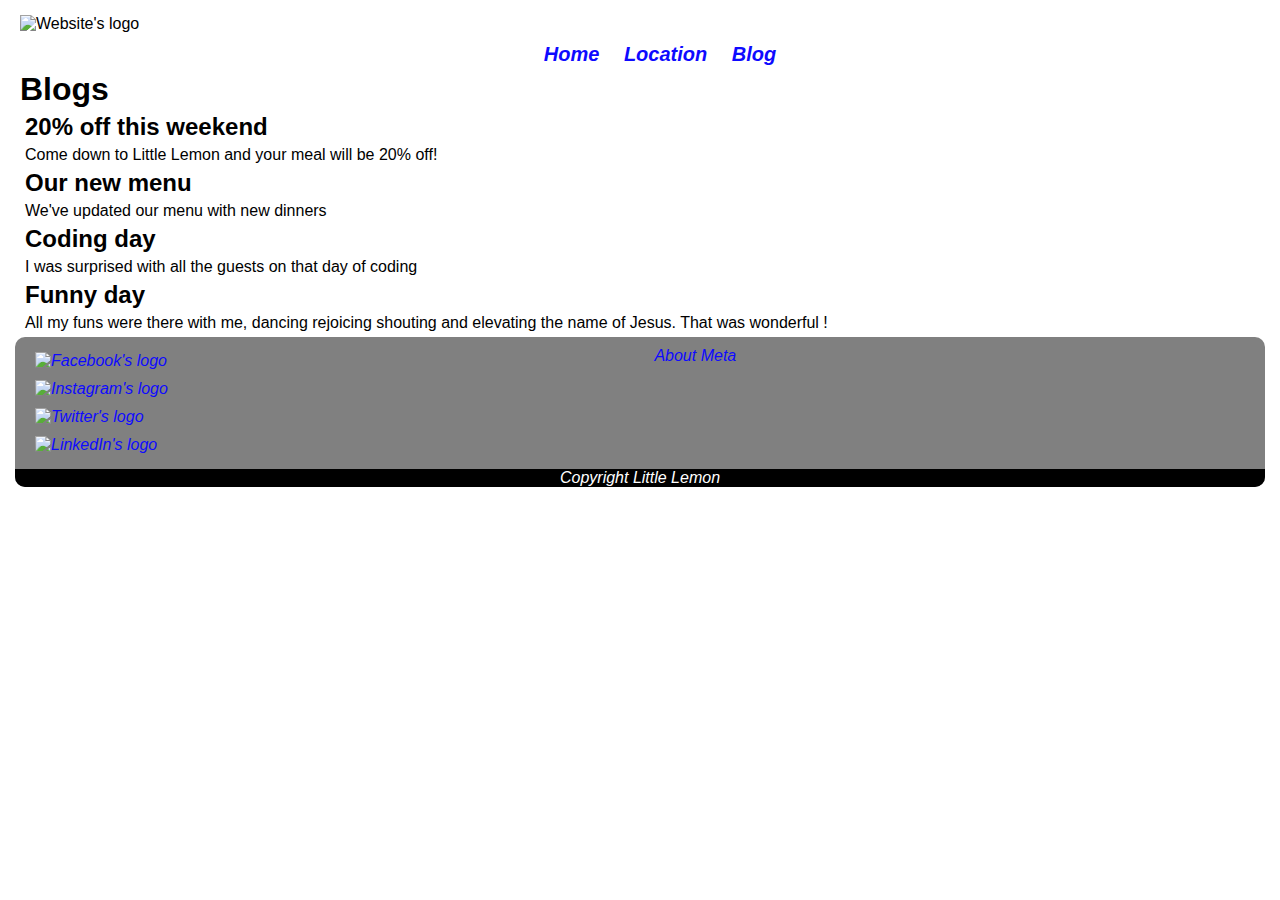
==== html/blog.html @ 928a14f2 "Adding some files and styles" ====
<!DOCTYPE html>
<html lang="en">
<head>
    <meta charset="UTF-8">
    <meta name="viewport" content="width=device-width, initial-scale=1.0">
    <title>Little Lemon</title>
    <link rel="stylesheet" href="../styles/style.css">
</head>
<body>
    <header>
        <img src="img/log.png" alt="Website's logo">
    </header>
    <nav>
        <ul>
            <li><a href="index.html">Home</a></li>
            <li><a href="location.html">Location</a></li>
            <li><a href="blog.html">Blog</a></li>
        </ul>
    </nav>
    <main>
        <h1>Blogs</h1>
        <article>
            <h2>20% off this weekend</h2>
            <p>Come down to Little Lemon and your meal will be 20% off!</p>
        </article>
        <article>
            <h2>Our new menu</h2>
            <p>We've updated our menu with new dinners </p>
        </article>
        <article>
            <h2>Coding day</h2>
            <p>I was surprised with all the guests on that day of coding</p>
        </article>
        <article>
            <h2>Funny day</h2>
            <p>All my funs were there with me, dancing rejoicing shouting and elevating the name of Jesus. That was wonderful !</p>
        </article>
    </main>
    <footer>
        <div class="footer-content">
            <div class="social-media">
                <a href="https://facebook.com" target="_blank"><img src="img/facebook.ico" alt="Facebook's logo"></a><br/>
                <a href="https://instagram.com" target="_blank"><img src="img/instagram.ico" alt="Instagram's logo"></a><br/>
                <a href="https://x.com" target="_blank"><img src="img/twitter.ico" alt="Twitter's logo"></a><br/>
                <a href="https://linkedin.com" target="_blank"><img src="img/linkedin.ico" alt="LinkedIn's logo"></a>
            </div>
            <div class="privacy">
                <a href="https://meta.com">About Meta</a>
            </div>
        </div>
        <p>Copyright Little Lemon</p>
    </footer>
    <script src="../js/script.js"></script>
</body>
</html>
---- styles/style.css ----
* {
    margin: 5px;
    /* padding: 2px; */
    font-family: Verdana, Tahoma, sans-serif;
}

a {
    text-decoration: none;
    font-style: italic;
    color: rgb(14, 10, 255);
    font-weight: lighter;
}

/* header img {
    position: top left fixed;
    width: 50px;
    height: 50px;
} */
header {
    position: relative;
    top: 0;
    left: 0;
    right: 0;
}

.header  {
    position: sticky;
    top: 0;
    left: 15px;
    width: 100%;
    height: 50%;
    background: lightgray;
    border-radius: 0px 0px 10px 10px;
}

nav {
    text-align: center;
}

ul li {
    text-align: justify;
    display: inline;
    justify-content: center;
    /* text-decoration: solid underline 3px rgb(14, 10, 255); */
    font-weight: 900;
    font-size: 20px;
}

ul li:visited {
    color: rgb(14, 10, 255);
}

ul li:hover {
    font-size: 22px;
    transition: 1000ms;
    color: rgb(61, 176, 243);
}

.footer-content{
    display: inline-flex;
    flex-direction: row;
    align-items: stretch;
    justify-content: center;
}

.social-media, .privacy {
    width: 48vw;
}

.social-media img {
    width: 40px;
    /* height: 40px; */
}

footer {
    position: sticky;
    bottom: 0;
    left: 15px;
    right: 15px;
    background-color: grey;
    padding: 0;
    border-radius: 10px;
}

footer p {
    margin: 0;
    font-style: italic;
    text-align: center;
    color: #fff;
    background: #000;
    border-radius: 0px 0px 10px 10px;
}
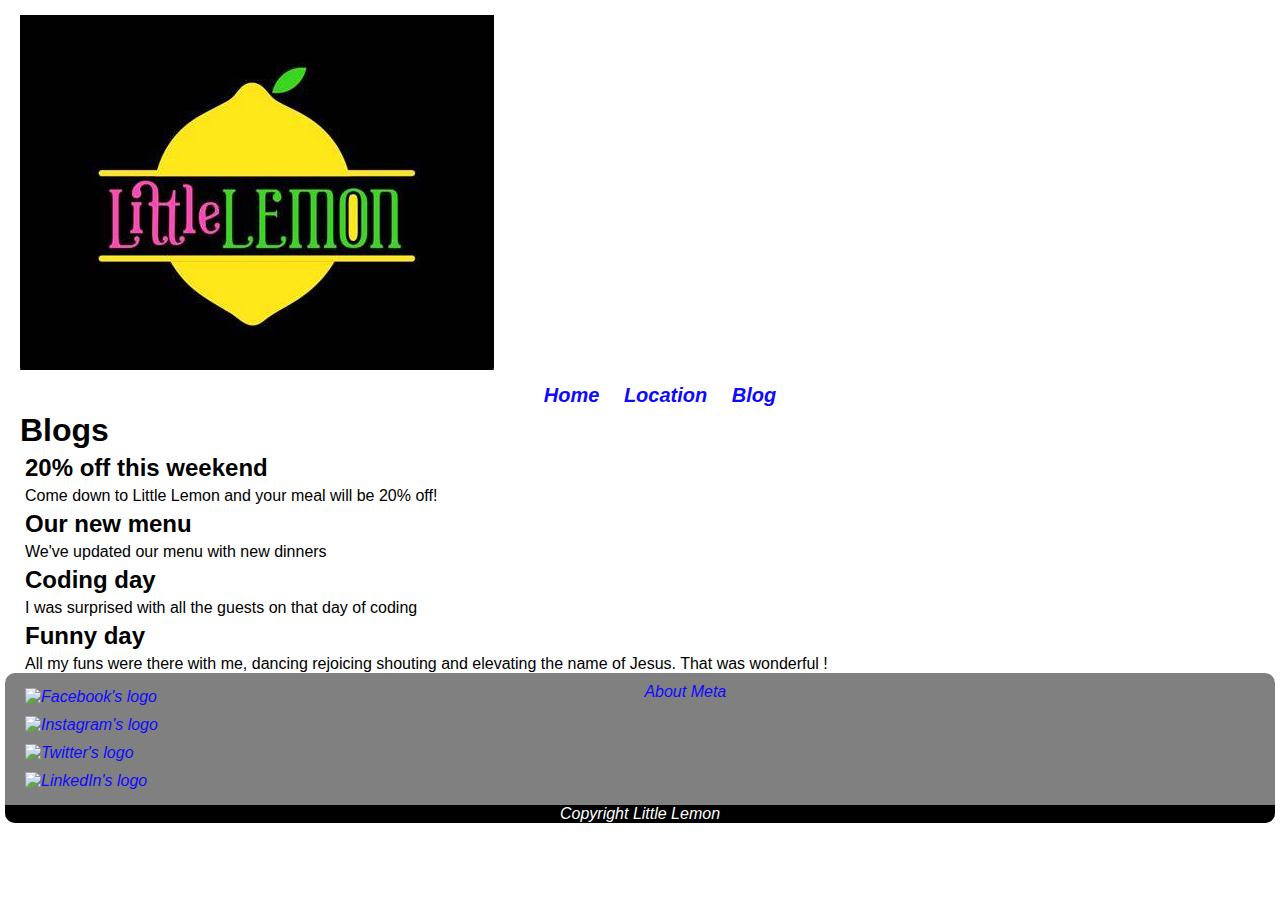
==== commit 81c2d48d: "Adding some images and styles" ====
--- a/html/blog.html
+++ b/html/blog.html
@@ -8,7 +8,7 @@
 </head>
 <body>
     <header>
-        <img src="img/log.png" alt="Website's logo">
+        <img src="../img/little_lemon_logo.jpeg" alt="Website's logo">
     </header>
     <nav>
         <ul>
--- a/styles/style.css
+++ b/styles/style.css
@@ -1,6 +1,5 @@
 * {
     margin: 5px;
-    /* padding: 2px; */
     font-family: Verdana, Tahoma, sans-serif;
 }
 
@@ -11,28 +10,6 @@
     font-weight: lighter;
 }
 
-/* header img {
-    position: top left fixed;
-    width: 50px;
-    height: 50px;
-} */
-header {
-    position: relative;
-    top: 0;
-    left: 0;
-    right: 0;
-}
-
-.header  {
-    position: sticky;
-    top: 0;
-    left: 15px;
-    width: 100%;
-    height: 50%;
-    background: lightgray;
-    border-radius: 0px 0px 10px 10px;
-}
-
 nav {
     text-align: center;
 }
@@ -41,7 +18,6 @@
     text-align: justify;
     display: inline;
     justify-content: center;
-    /* text-decoration: solid underline 3px rgb(14, 10, 255); */
     font-weight: 900;
     font-size: 20px;
 }
@@ -73,17 +49,14 @@
 }
 
 footer {
-    position: sticky;
-    bottom: 0;
-    left: 15px;
-    right: 15px;
+    margin: -5px;
+    padding: 0;
     background-color: grey;
-    padding: 0;
     border-radius: 10px;
 }
 
 footer p {
-    margin: 0;
+    margin: 0px;
     font-style: italic;
     text-align: center;
     color: #fff;
